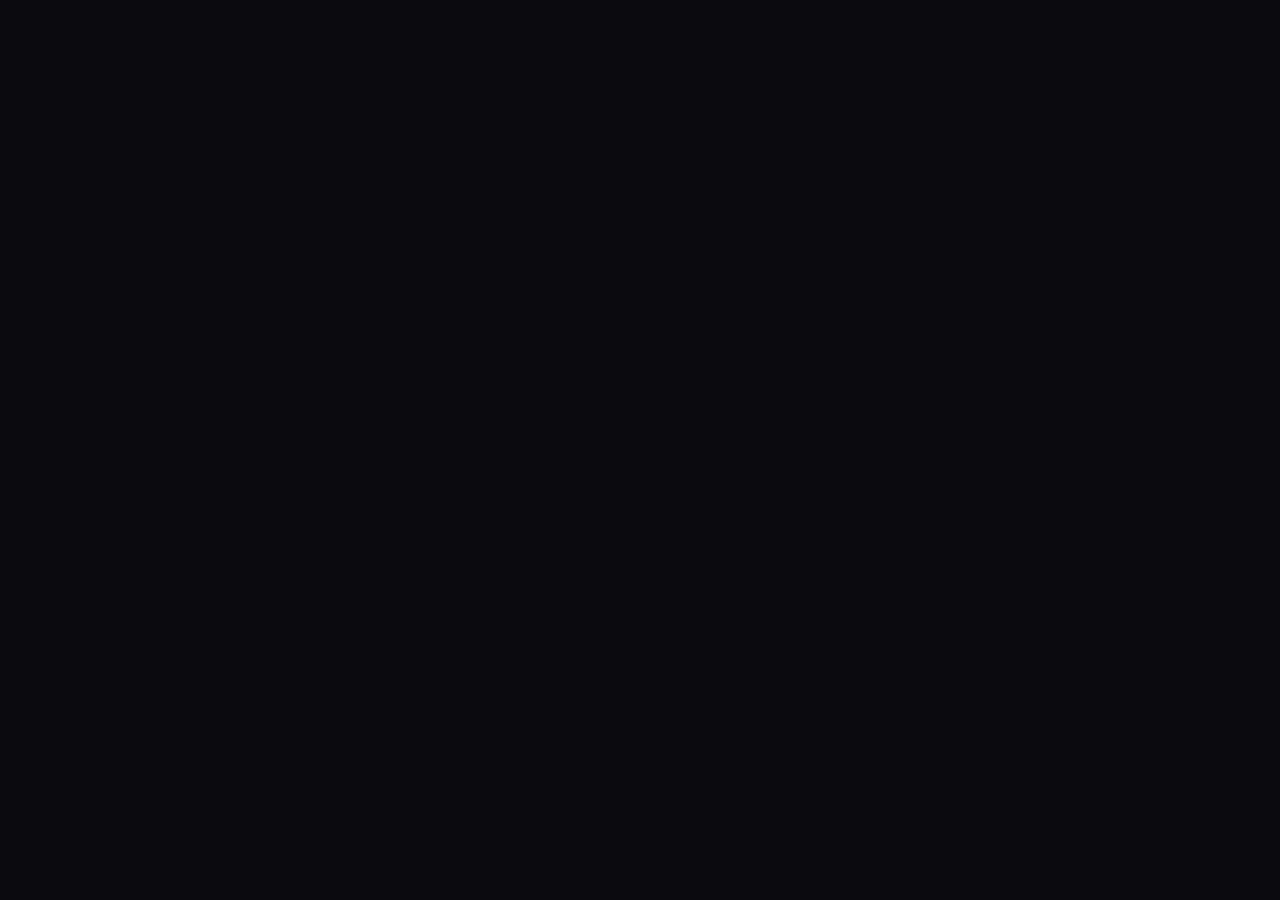
==== web/index.html @ f82db13c "Release v1.0.5 — 60fps playback, full D-pad navigation, performance tiers - Zero-copy MediaCodec sur" ====
<!DOCTYPE html>
<html>
<head>
  <!--
    WiseTVPlayer — Flutter Web entry point
    Targets: LG WebOS (Chromium), standard browsers
  -->
  <base href="$FLUTTER_BASE_HREF">
  <meta charset="UTF-8">
  <meta content="IE=Edge" http-equiv="X-UA-Compatible">

  <!-- WebOS: disable text selection and context menu (TV UX) -->
  <meta name="viewport" content="width=device-width, initial-scale=1.0, user-scalable=no">
  <meta name="apple-mobile-web-app-capable" content="yes">

  <title>WiseVodPlayer</title>
  <link rel="manifest" href="manifest.json">

  <!-- Prevent flash of white background -->
  <style>
    body {
      background-color: #0A0A0F;
      margin: 0;
      padding: 0;
      overflow: hidden;
    }
    /* Hide scrollbars on WebOS */
    ::-webkit-scrollbar { display: none; }
  </style>
</head>
<body>
  <!-- mpegts.js — plays MPEG-TS (.ts) live streams via MSE. WebOS Chromium
       cannot play raw MPEG-TS in a bare <video>, and Xtream live channels are
       /live/.../<id>.ts, so this is required for live TV on webOS. -->
  <script src="mpegts.js"></script>
  <script>
    // Bridge called from Dart (web_player_impl.dart). Routes .ts streams
    // through mpegts.js; everything else (MP4/MKV/HLS) uses the native <video>.
    (function () {
      function isTs(u) { return /\.ts(\?|#|$)/i.test(u); }
      function playNative(video, url) {
        video.src = url;
        var p = video.play();
        if (p && p.catch) p.catch(function () {});
      }
      window.wisetvOpen = function (video, url) {
        if (!video) return false;
        // Tear down any mpegts player attached to this element first.
        if (video._wisetvPlayer) {
          try { video._wisetvPlayer.destroy(); } catch (e) {}
          video._wisetvPlayer = null;
        }
        var canTs = window.mpegts && mpegts.getFeatureList &&
            mpegts.getFeatureList().mseLivePlayback;
        if (isTs(url) && canTs) {
          try {
            var player = mpegts.createPlayer(
              { type: 'mpegts', isLive: true, url: url },
              { liveBufferLatencyChasing: true, enableWorker: true });
            player.attachMediaElement(video);
            player.load();
            var pp = video.play();
            if (pp && pp.catch) pp.catch(function () {});
            video._wisetvPlayer = player;
            return true;
          } catch (e) {
            // Fall back to native if mpegts fails to init.
            playNative(video, url);
            return true;
          }
        }
        playNative(video, url);
        return true;
      };
      window.wisetvDispose = function (video) {
        if (!video) return;
        if (video._wisetvPlayer) {
          try { video._wisetvPlayer.destroy(); } catch (e) {}
          video._wisetvPlayer = null;
        }
        try { video.pause(); video.removeAttribute('src'); video.load(); } catch (e) {}
      };
    })();
  </script>

  <!-- This script installs the Flutter service worker and bootstraps the app.
       LG WebOS Chromium supports service workers from WebOS 4+ -->
  <script src="flutter_bootstrap.js" async></script>

  <!--
    WebOS Magic Remote key codes (for reference — handled in Dart via
    LogicalKeyboardKey in the player screens):
      Back       = 461  (maps to LogicalKeyboardKey.goBack)
      Enter/OK   = 13   (LogicalKeyboardKey.enter)
      Up/Down/Left/Right = arrow keys
      Play/Pause = 415 / 19
      Stop       = 413
      Fast Fwd   = 417
      Rewind     = 412
      Red        = 403
      Green      = 404
      Yellow     = 405
      Blue       = 406
  -->
</body>
</html>
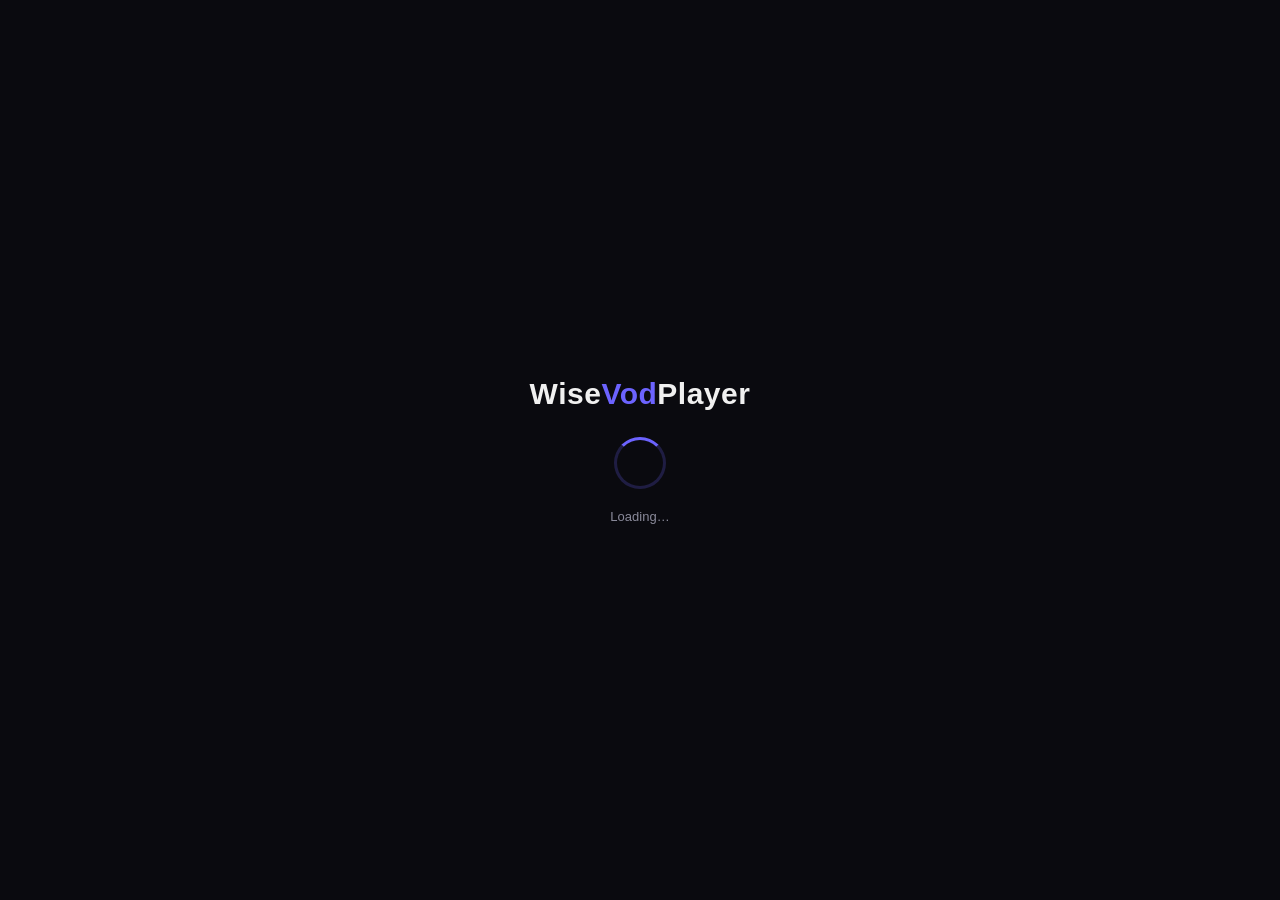
==== commit c909a556: "Add per-profile content-language filter + webOS D-pad/perf fixes (v1.0.8) Language interest popup (a" ====
--- a/web/index.html
+++ b/web/index.html
@@ -5,6 +5,25 @@
     WiseTVPlayer — Flutter Web entry point
     Targets: LG WebOS (Chromium), standard browsers
   -->
+  <!-- ⚠️ webOS Chrome 79 polyfills — DO NOT REMOVE. FinalizationRegistry + WeakRef
+       are Chrome 84+ APIs that Flutter 3.44's CanvasKit engine REQUIRES. Without
+       them CanvasKit throws "FinalizationRegistry is not a constructor", never
+       initialises, and the app shows a grey screen on the TV (verified on
+       75NANO75VPA / webOS 6.5.3 / Chrome 79). No-op stubs are enough to boot the
+       engine; modern browsers keep their native implementations (guarded). -->
+  <script>
+    (function () {
+      if (typeof window.FinalizationRegistry === 'undefined') {
+        window.FinalizationRegistry = function (cb) { this._cb = cb; };
+        window.FinalizationRegistry.prototype.register = function () {};
+        window.FinalizationRegistry.prototype.unregister = function () {};
+      }
+      if (typeof window.WeakRef === 'undefined') {
+        window.WeakRef = function (t) { this._t = t; };
+        window.WeakRef.prototype.deref = function () { return this._t; };
+      }
+    })();
+  </script>
   <base href="$FLUTTER_BASE_HREF">
   <meta charset="UTF-8">
   <meta content="IE=Edge" http-equiv="X-UA-Compatible">
@@ -26,9 +45,55 @@
     }
     /* Hide scrollbars on WebOS */
     ::-webkit-scrollbar { display: none; }
+
+    /* ── Instant boot screen ──────────────────────────────────────────────
+       Shown immediately while CanvasKit's wasm compiles (unavoidable on the
+       TV's old Chromium — there is no compiled-module cache on file://). It is
+       removed on Flutter's `flutter-first-frame` event, handing off to the
+       in-app animated splash. Chrome-79-safe CSS (no `inset` shorthand). */
+    #wise-boot {
+      position: fixed; top: 0; left: 0; right: 0; bottom: 0; z-index: 99999;
+      display: flex; flex-direction: column; align-items: center; justify-content: center;
+      background-color: #0A0A0F; color: #F0F0F0;
+      font-family: -apple-system, Roboto, "Segoe UI", Arial, sans-serif;
+      transition: opacity 0.45s ease;
+    }
+    #wise-boot .wb-title { font-size: 30px; font-weight: 700; letter-spacing: 0.5px; }
+    #wise-boot .wb-title b { color: #6C63FF; }
+    #wise-boot .wb-spin {
+      margin-top: 26px; width: 46px; height: 46px; border-radius: 50%;
+      border: 3px solid rgba(108, 99, 255, 0.22);
+      border-top-color: #6C63FF;
+      -webkit-animation: wb-rot 0.9s linear infinite;
+      animation: wb-rot 0.9s linear infinite;
+    }
+    #wise-boot .wb-sub { margin-top: 20px; font-size: 13px; color: #8A8A9A; }
+    @-webkit-keyframes wb-rot { to { -webkit-transform: rotate(360deg); } }
+    @keyframes wb-rot { to { transform: rotate(360deg); } }
   </style>
 </head>
 <body>
+  <!-- Instant boot screen — covers the CanvasKit wasm compile; removed on first frame. -->
+  <div id="wise-boot">
+    <div class="wb-title">Wise<b>Vod</b>Player</div>
+    <div class="wb-spin"></div>
+    <div class="wb-sub">Loading…</div>
+  </div>
+  <script>
+    (function () {
+      function hideBoot() {
+        var el = document.getElementById('wise-boot');
+        if (!el) return;
+        el.style.opacity = '0';
+        window.setTimeout(function () {
+          if (el && el.parentNode) el.parentNode.removeChild(el);
+        }, 500);
+      }
+      // Flutter fires this on window when the first frame paints.
+      window.addEventListener('flutter-first-frame', hideBoot);
+    })();
+  </script>
+
   <!-- mpegts.js — plays MPEG-TS (.ts) live streams via MSE. WebOS Chromium
        cannot play raw MPEG-TS in a bare <video>, and Xtream live channels are
        /live/.../<id>.ts, so this is required for live TV on webOS. -->
